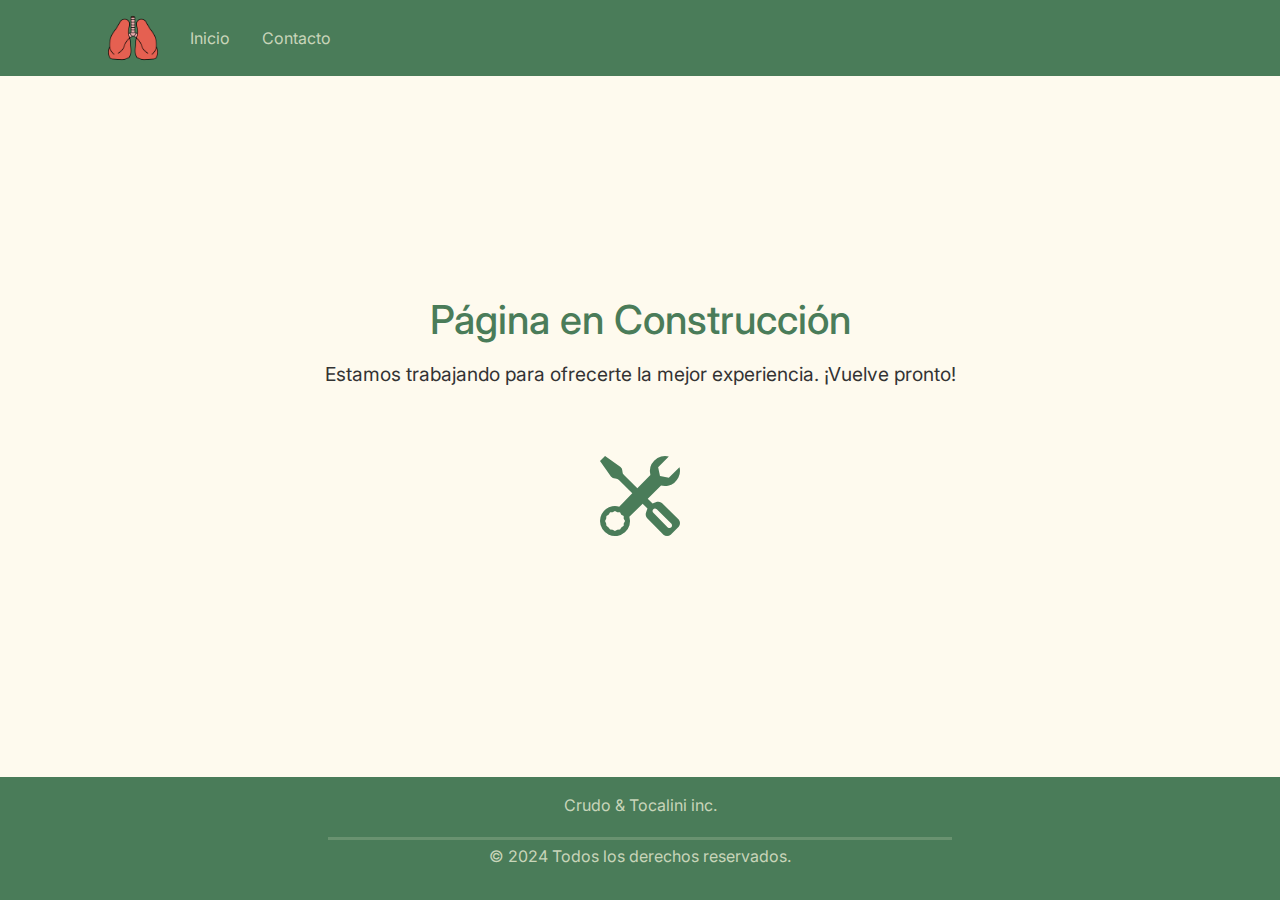
==== contact.html @ 287bd436 "calculator and contact done" ====
<!DOCTYPE html>
<html lang="en">
  <head>
    <meta charset="UTF-8" />
    <meta
      name="viewport"
      content="width=device-width, initial-scale=1.0"
    />
    <link
      rel="icon"
      href="assets/img/icon.png"
      type="image/x-icon"
    />

    <link
      href="https://cdn.jsdelivr.net/npm/bootstrap@5.3.3/dist/css/bootstrap.min.css"
      rel="stylesheet"
      integrity="sha384-QWTKZyjpPEjISv5WaRU9OFeRpok6YctnYmDr5pNlyT2bRjXh0JMhjY6hW+ALEwIH"
      crossorigin="anonymous"
    />
    <link
      href="https://cdn.jsdelivr.net/npm/bootstrap-icons/font/bootstrap-icons.css"
      rel="stylesheet"
    />
    <link
      rel="stylesheet"
      href="styles.css"
    />
    <title>Calculadora de Mecánica Pulmonar</title>
  </head>
  <body class="body">
    <nav class="navbar navbar-expand-lg">
      <div class="container-fluid">
        <a class="navbar-brand">
          <img
            class="img-fluid"
            src="assets/img/icon.png"
            alt="Logotipo"
          />
        </a>

        <!-- Boton para movil -->
        <button
          class="navbar-toggler"
          type="button"
          data-bs-toggle="collapse"
          data-bs-target="#menu"
          aria-expanded="false"
          aria-label="Mostrar/ocultar Menu"
        >
          <span class="navbar-toggler-icon"></span>
        </button>
        <div
          class="collapse navbar-collapse justify-content-end"
          id="menu"
        >
          <ul class="navbar-nav me-auto mb-2 mb-lg-0">
            <li class="nav-item">
              <a
                href="index.html"
                class="nav-link"
                >Inicio</a
              >
            </li>
            <li class="nav-item">
              <a
                href="#"
                class="nav-link"
                >Contacto</a
              >
            </li>
          </ul>
        </div>
      </div>
    </nav>
    <main class="construction-container">
      <h1>Página en Construcción</h1>
      <p>
        Estamos trabajando para ofrecerte la mejor experiencia. ¡Vuelve pronto!
      </p>
      <!-- Ícono de construcción -->
      <i class="bi bi-tools construction-icon"></i>
    </main>
    <footer class="row">
      <div class="col-12">
        <p>Crudo & Tocalini inc.</p>
        <hr class="custom-line" />
        <p>&copy; 2024 Todos los derechos reservados.</p>
      </div>
    </footer>
    <script
      src="https://cdn.jsdelivr.net/npm/bootstrap@5.3.3/dist/js/bootstrap.bundle.min.js"
      integrity="sha384-YvpcrYf0tY3lHB60NNkmXc5s9fDVZLESaAA55NDzOxhy9GkcIdslK1eN7N6jIeHz"
      crossorigin="anonymous"
    ></script>
    <script
      type="module"
      src="js/index.js"
    ></script>
  </body>
</html>
---- styles.css ----
/* Fuentes */
@import url('https://fonts.googleapis.com/css2?family=Inter:wght@400;700&display=swap');

/* Estilos generales */
* {
  padding: 0;
  margin: 0;
  box-sizing: inherit;

  font-family: 'Inter', Arial, sans-serif;
}

/* Variables */

:root {
  --main-background-color: #fefaee;
  --nav-footer-background-color: #4a7c59;
  --nav-footer-letter-color: #c8d5b9;
  --buttons-hover-background-color: #142005;
}

html,
body {
  height: 100%;
  margin: 0;
  padding: 0;
  overflow-x: hidden; /* Evita el desbordamiento horizontal */
  box-sizing: border-box;
}

.body {
  background-color: var(--main-background-color);
  display: flex;
  flex-direction: column;
}
main {
  flex: 1;
}
/* Navbar */

nav {
  display: flex;
  align-items: center;
  background-color: var(--nav-footer-background-color);
  padding: 0.1rem;
}

.container-fluid {
  display: flex;
  margin-left: 6rem;
}

.collapse ul li a {
  color: var(--nav-footer-letter-color);
  margin: 0.5rem;
}

img {
  width: 50px;
}

.navbar-toggler {
  border-color: #c8d5b9; /* Cambia el color del borde */
}

.navbar-toggler-icon {
  background-image: url("data:image/svg+xml;charset=UTF8,%3Csvg xmlns='http://www.w3.org/2000/svg' viewBox='0 0 30 30'%3E%3Cpath stroke='%23c8d5b9' stroke-width='2' stroke-linecap='round' stroke-miterlimit='10' d='M4 7h22M4 15h22M4 23h22'/%3E%3C/svg%3E");
}

/* Main */
/* Contenedor principal */
.main-container {
  display: flex;
  justify-content: space-between;
  gap: 2rem;
  margin: 2rem auto; /* Centra el contenido */
  max-width: 90%;
  padding: 1rem;
}

/* Columna izquierda */
.form-container,
.results-container {
  flex: 1;
  min-width: 0; /* Evita desbordamiento */
  border: 2px solid var(--nav-footer-background-color);
  padding: 1.5rem;
  background-color: var(--main-background-color);
  border-radius: 8px;
}

.inputs-container {
  display: flex;
  flex-direction: column;
}

.input {
  display: flex;
  margin: 0.5rem;
}

label {
  font-weight: bold;
  text-decoration: underline;
  display: block;
  margin-right: 0.5rem;
}

input[type='number'],
select {
  min-width: 20%;
  padding: 0.2rem;
}

.actions {
  display: flex;
  justify-content: space-evenly;
  margin: 1rem;
}

.actions input:hover {
  background-color: var(--buttons-hover-background-color);
  transition-duration: 0.5s;
}

input[type='submit'],
input[type='reset'] {
  color: var(--nav-footer-letter-color);
  border: none;
  padding: 0.8rem 2rem;
  border-radius: 0.3125rem;
  cursor: pointer;
}

/* Resultados */
.result-title {
  font-weight: bold;
}
.show-results {
  display: block;
}
.hide-results {
  display: none;
}

footer {
  padding: 1rem;
  background-color: var(--nav-footer-background-color);
}

footer div {
  display: flex;
  flex-direction: column;
  align-items: center;
  color: var(--nav-footer-letter-color);
}

.custom-line {
  width: 50%;
  height: 0.1875rem;
  background-color: var(--nav-footer-letter-color);
  border: none;
  margin: 0.25rem 0;
}

/* Page contact */

.construction-container {
  display: flex;
  flex-direction: column;
  align-items: center;
  justify-content: center;
  height: 80vh;
  text-align: center;
  background-color: #fefaee; /* Fondo suave */
}

.construction-container h1 {
  font-size: 2.5rem;
  color: #4a7c59;
  margin-bottom: 1rem;
}

.construction-container p {
  font-size: 1.2rem;
  color: #333;
  margin-bottom: 2rem;
}

.construction-icon {
  font-size: 5rem; /* Tamaño grande */
  color: #4a7c59; /* Color verde */
  margin-top: 1rem;
}

/* Estilo responsivo: Asegurar que quede alineado en pantallas pequeñas */
@media (max-width: 992px) {
  .container-fluid {
    margin-left: 2rem;
  }
  .navbar-toggler {
    margin-left: 0.5rem; /* Margen pequeño a la izquierda */
    margin-right: 1rem; /* Separación adecuada a la derecha */
  }

  /* Opcional: Ajuste para el logo si existe */
  .navbar-brand {
    margin-right: auto; /* Mantiene el logo alineado a la izquierda */
  }
}

@media (max-width: 768px) {
  .main-container {
    flex-direction: column;
  }

  .input {
    display: flex;
    flex-direction: column;
  }

  .actions {
    display: flex;
    flex-direction: column;
    gap: 1rem;
  }

  label {
    margin-bottom: 1rem;
  }
}
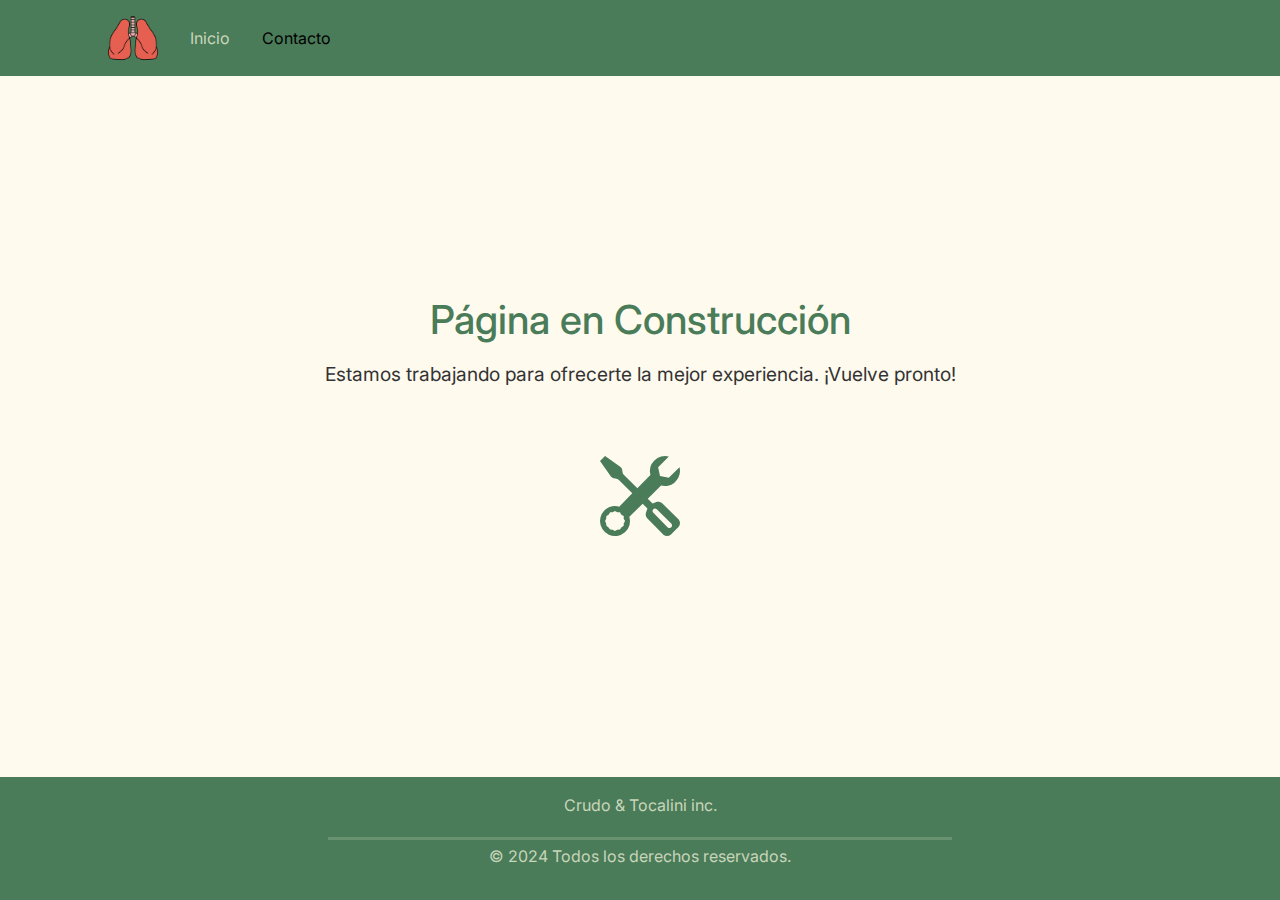
==== commit 5f8e7ec5: "Class active in HTML added" ====
--- a/contact.html
+++ b/contact.html
@@ -63,10 +63,10 @@
               >
             </li>
             <li class="nav-item">
-              <a
+              <span
                 href="#"
-                class="nav-link"
-                >Contacto</a
+                class="nav-link active"
+                >Contacto</span
               >
             </li>
           </ul>
--- a/styles.css
+++ b/styles.css
@@ -50,7 +50,8 @@
   margin-left: 6rem;
 }
 
-.collapse ul li a {
+.collapse ul li a,
+.collapse ul li span {
   color: var(--nav-footer-letter-color);
   margin: 0.5rem;
 }
@@ -136,6 +137,7 @@
 .result-title {
   font-weight: bold;
 }
+
 .show-results {
   display: block;
 }
